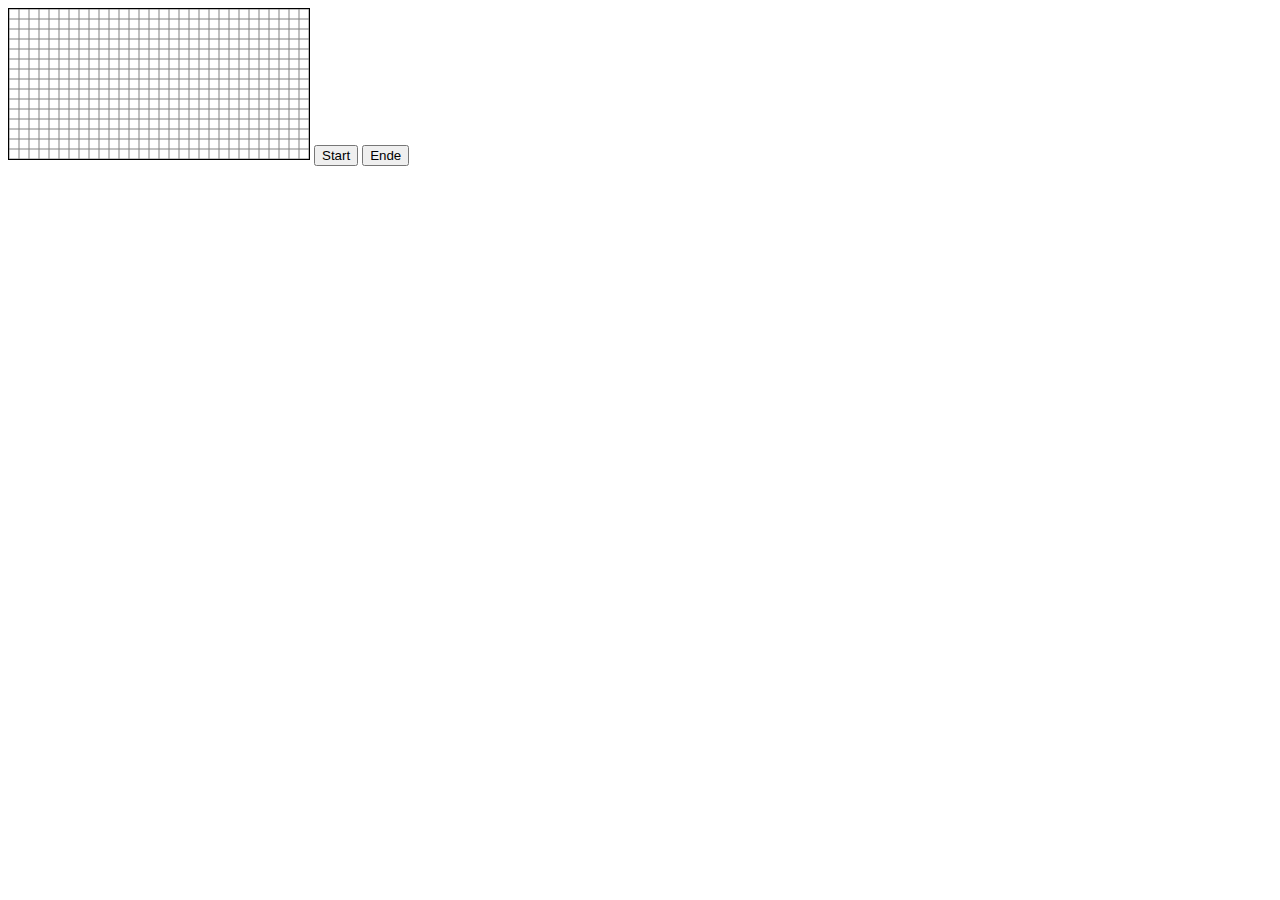
==== index.html @ c118aefb "Grid and Stylesheet added" ====
<!DOCTYPE html>
<html>
<head>
    <link rel="stylesheet" href="styles.css">
</head>

<body>

<canvas id="myCanvas" style="border:1px solid #000000;">
Your browser does not support the HTML canvas tag.
</canvas>

<button id="startButton" width="100" heigth=50>
Start
</button>

<button id="closeButton" width="100" heigth=50>
Ende
</button>

</body>

<script src="index.js"></script>


</html>
---- styles.css ----
canvas{
    width: 500;
    height: 400;
}
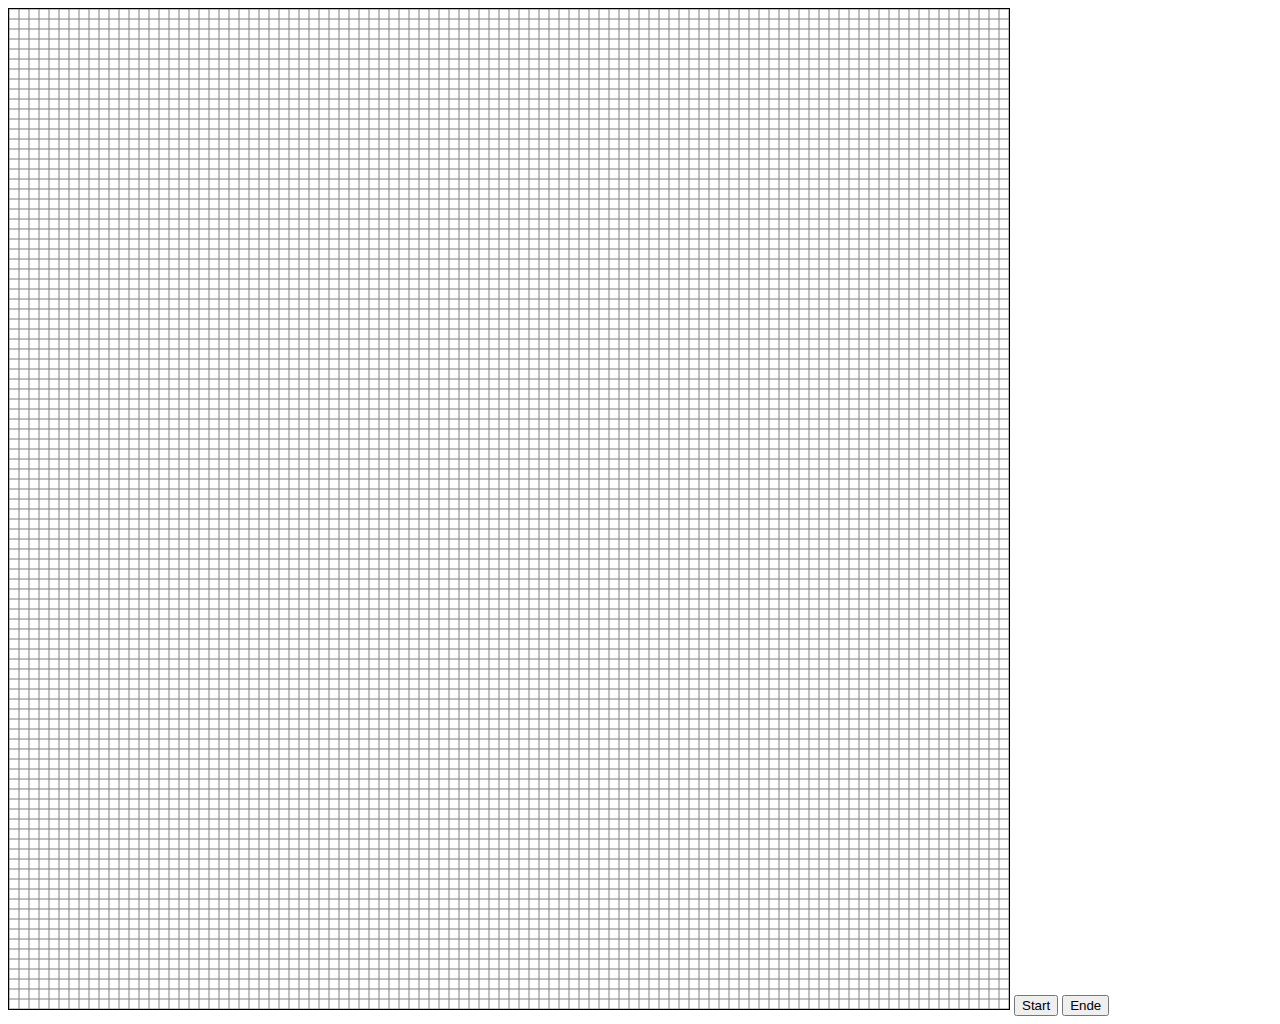
==== commit 6dc636d2: "Update index.html" ====
--- a/index.html
+++ b/index.html
@@ -6,17 +6,20 @@
 
 <body>
 
-<canvas id="myCanvas" style="border:1px solid #000000;">
-Your browser does not support the HTML canvas tag.
-</canvas>
+    <div id="Gamepanel">
 
-<button id="startButton" width="100" heigth=50>
-Start
-</button>
+        <canvas id="myCanvas" width="1000" height="1000" style="border:1px solid #000000;">
+        </canvas>                 
+        
+        <button id="startButton" width="100" heigth=50>
+            Start
+        </button>
+        
+        <button id="closeButton" width="100" heigth=50>
+            Ende
+        </button>
 
-<button id="closeButton" width="100" heigth=50>
-Ende
-</button>
+    </div>
 
 </body>
 
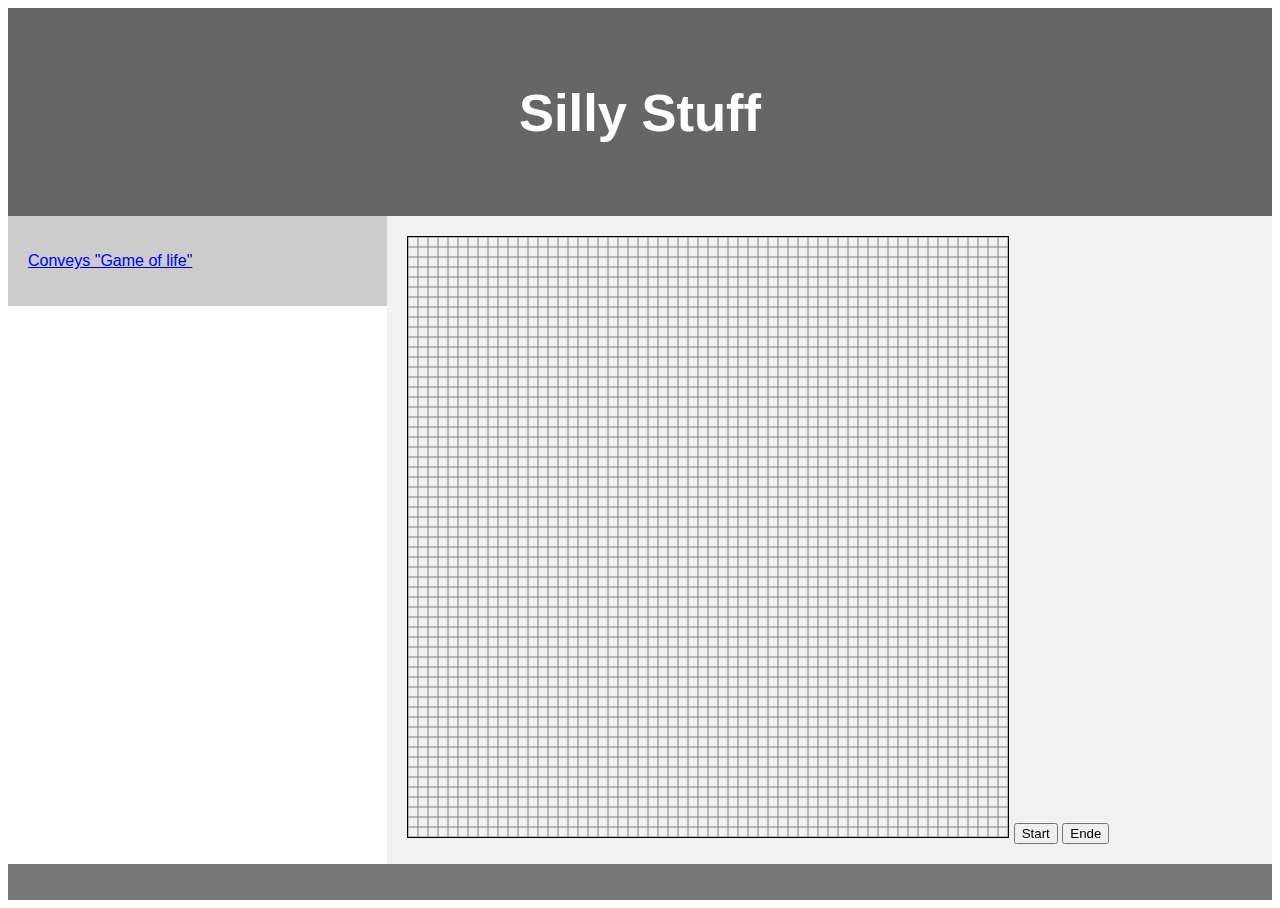
==== commit 678d7617: "designe changes" ====
--- a/index.html
+++ b/index.html
@@ -1,29 +1,52 @@
 <!DOCTYPE html>
 <html>
+
 <head>
     <link rel="stylesheet" href="styles.css">
 </head>
 
 <body>
 
-    <div id="Gamepanel">
+    <header>
+        <h2>Silly Stuff</h2>
+    </header>
 
-        <canvas id="myCanvas" width="1000" height="1000" style="border:1px solid #000000;">
-        </canvas>                 
+    <section>
+        <nav>
+            <ul>
+                <li><a href="#">Conveys "Game of life"</a></li>
+            </ul>
+        </nav>
+
+        <article>
+            <div id="Gamepanel">
+
+                <canvas id="myCanvas" width="600" height="600" style="border:1px solid #000000;">
+                </canvas>
         
-        <button id="startButton" width="100" heigth=50>
-            Start
-        </button>
+                <button id="startButton" width="100" heigth=50>
+                    Start
+                </button>
         
-        <button id="closeButton" width="100" heigth=50>
-            Ende
-        </button>
+                <button id="closeButton" width="100" heigth=50>
+                    Ende
+                </button>
+        
+            </div>
+        
+        </article>
+    </section>
 
-    </div>
+    <footer>
+        <p></p>
+    </footer>
+
+
+
 
 </body>
 
 <script src="index.js"></script>
 
 
-</html>
+</html>--- a/styles.css
+++ b/styles.css
@@ -1,4 +1,60 @@
-canvas{
-    width: 500;
-    height: 400;
-}+* {
+    box-sizing: border-box;
+  }
+  
+  body {
+    font-family: Arial, Helvetica, sans-serif;
+  }
+  
+  /* Style the header */
+  header {
+    background-color: #666;
+    padding: 30px;
+    text-align: center;
+    font-size: 35px;
+    color: white;
+  }
+  
+  /* Create two columns/boxes that floats next to each other */
+  nav {
+    float: left;
+    width: 30%;
+    background: #ccc;
+    padding: 20px;
+  }
+  
+  /* Style the list inside the menu */
+  nav ul {
+    list-style-type: none;
+    padding: 0;
+  }
+  
+  article {
+    float: left;
+    padding: 20px;
+    width: 70%;
+    background-color: #f1f1f1;
+  }
+  
+  /* Clear floats after the columns */
+  section::after {
+    content: "";
+    display: table;
+    clear: both;
+  }
+  
+  /* Style the footer */
+  footer {
+    background-color: #777;
+    padding: 10px;
+    text-align: center;
+    color: white;
+  }
+  
+  /* Responsive layout - makes the two columns/boxes stack on top of each other instead of next to each other, on small screens */
+  @media (max-width: 600px) {
+    nav, article {
+      width: 100%;
+      height: auto;
+    }
+  }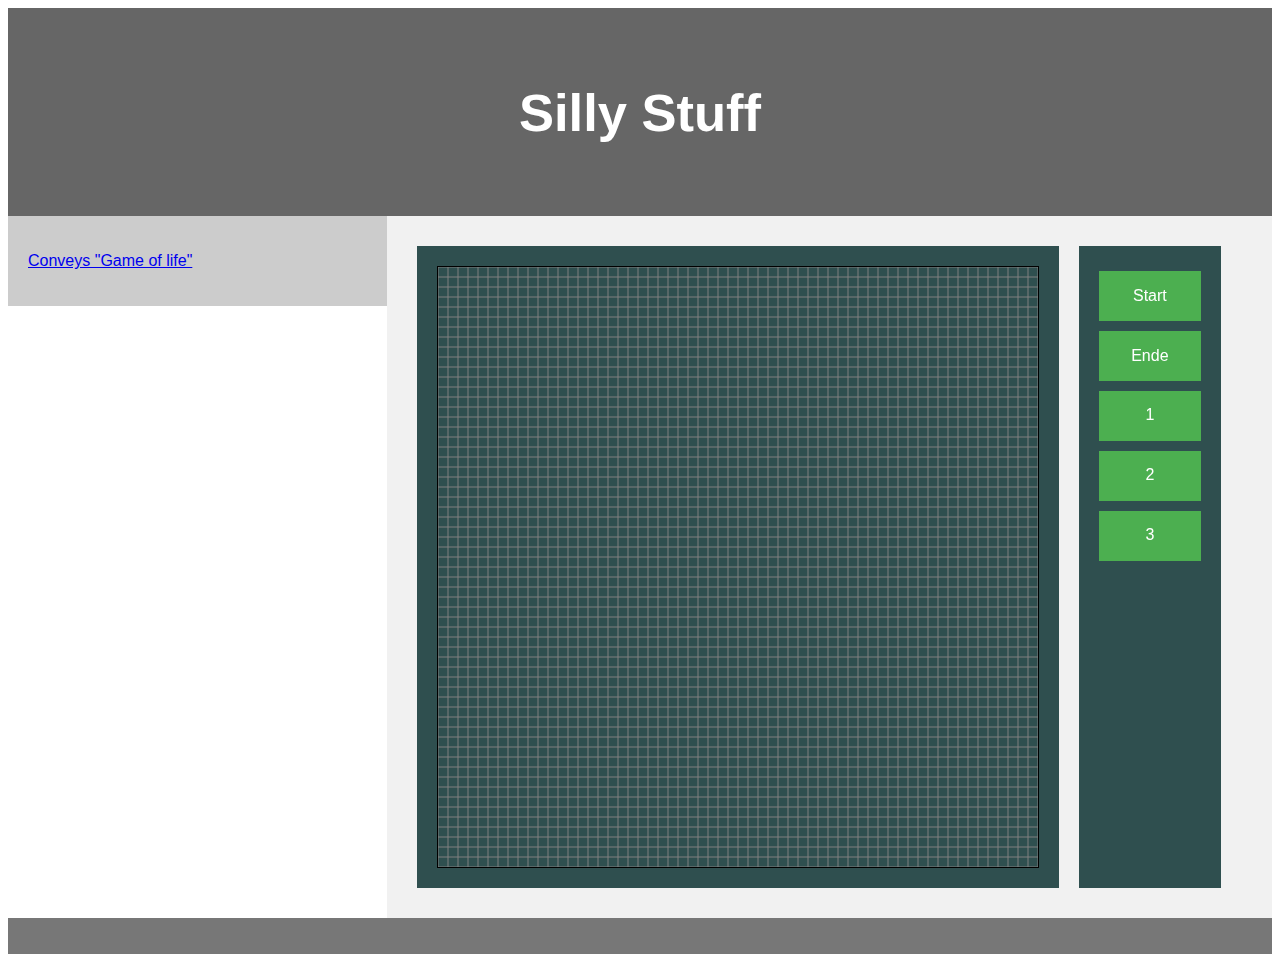
==== commit 641bef58: "Style Change" ====
--- a/index.html
+++ b/index.html
@@ -19,19 +19,27 @@
         </nav>
 
         <article>
-            <div id="Gamepanel">
-
-                <canvas id="myCanvas" width="600" height="600" style="border:1px solid #000000;">
-                </canvas>
-        
-                <button id="startButton" width="100" heigth=50>
-                    Start
-                </button>
-        
-                <button id="closeButton" width="100" heigth=50>
-                    Ende
-                </button>
-        
+            <div class="game-of-life" id="Gamepanel">
+                <div class="game-of-life-organiser">
+                    <canvas id="myCanvas" width="600" height="600" style="border:1px solid #000000;">
+                    </canvas>
+                </div>
+                
+                <div class="game-of-life-organiser">
+                    <div>
+                        <button id="startButton" class="game-of-life__controls">
+                            Start
+                        </button>
+                    </div>
+                    <div>
+                        <button id="closeButton" class="game-of-life__controls">
+                            Ende
+                        </button>
+                    </div>
+                    <div class="game-of-life__controls">1</div>
+                    <div class="game-of-life__controls">2</div>
+                    <div class="game-of-life__controls">3</div>  
+                </div>
             </div>
         
         </article>
--- a/styles.css
+++ b/styles.css
@@ -57,4 +57,40 @@
       width: 100%;
       height: auto;
     }
+  }
+
+
+
+  div{
+    display: flex;
+  }
+
+  .game-of-life {
+    flex-direction: row;
+  }
+
+  .game-of-life-organiser {
+    flex-direction: column;
+    background-color: darkslategray;
+    margin: 10px;
+    padding: 20px;
+    font-size: 20px;
+  }
+
+  .game-of-life__controls { 
+    background-color: #4CAF50; /* Green */
+    border: none;
+    color: white;
+    padding: 15px 32px;
+    margin: 5px 0px;
+    text-align: center;
+    text-decoration: none;
+    display: inline-block;
+    font-size: 16px;
+    width : 100%;
+    height: 50px;
+  }
+
+  .game-of-life__controls:hover {
+    background-color: #88ca8a;  
   }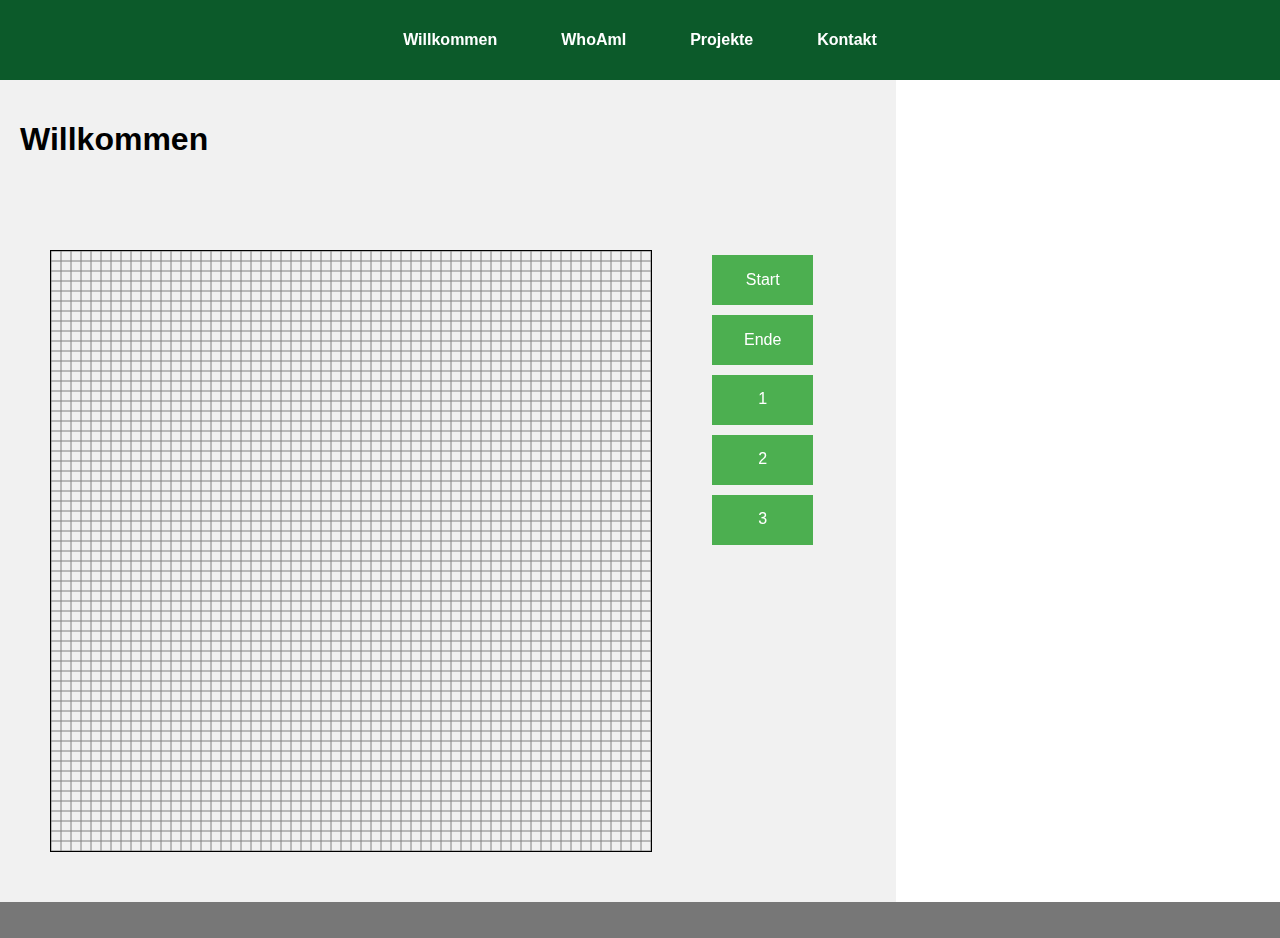
==== commit b78321b0: "Created Color Palette variables" ====
--- a/index.html
+++ b/index.html
@@ -7,16 +7,25 @@
 
 <body>
 
-    <header>
-        <h2>Silly Stuff</h2>
+    <header class="main-menu">
+        <div class="main-menu__organiser">
+            <div class="main-menu__item">Willkommen</div>
+            <div class="main-menu__item">WhoAmI</div>
+            <div class="main-menu__item">Projekte</div>
+            <div class="main-menu__item">Kontakt</div>
+        </div>
     </header>
 
     <section>
-        <nav>
-            <ul>
-                <li><a href="#">Conveys "Game of life"</a></li>
-            </ul>
-        </nav>
+
+        <article class="main-article">
+            <h1>
+                Willkommen 
+            </h1>
+            <p>
+
+            </p>
+        </article>
 
         <article>
             <div class="game-of-life" id="Gamepanel">
--- a/styles.css
+++ b/styles.css
@@ -1,33 +1,17 @@
+@import 'color-palet.css';
+
 * {
     box-sizing: border-box;
   }
   
   body {
     font-family: Arial, Helvetica, sans-serif;
+    margin: 0;
   }
   
-  /* Style the header */
-  header {
-    background-color: #666;
-    padding: 30px;
-    text-align: center;
-    font-size: 35px;
-    color: white;
-  }
-  
-  /* Create two columns/boxes that floats next to each other */
-  nav {
-    float: left;
-    width: 30%;
-    background: #ccc;
-    padding: 20px;
-  }
-  
-  /* Style the list inside the menu */
-  nav ul {
-    list-style-type: none;
-    padding: 0;
-  }
+  div{
+    display: flex;
+  }  
   
   article {
     float: left;
@@ -60,9 +44,28 @@
   }
 
 
+  .main-menu{
+    background-color: var(--primary-color);
+    height: 5em;
+    margin: 0;
+    justify-content: center;    
+  }
 
-  div{
-    display: flex;
+  .main-menu__organiser{
+    flex-direction: row;
+    justify-content: center;
+    align-items: center;
+    height: 100%;
+  }
+
+  .main-menu__item{
+    justify-content: center;
+    align-items: center;
+    font-size: 1em;
+    font-weight: bold;
+    color: white;
+    margin: 0em 2em;
+    height: 80%;
   }
 
   .game-of-life {
@@ -71,7 +74,7 @@
 
   .game-of-life-organiser {
     flex-direction: column;
-    background-color: darkslategray;
+    background-color: (--light-green-color);
     margin: 10px;
     padding: 20px;
     font-size: 20px;
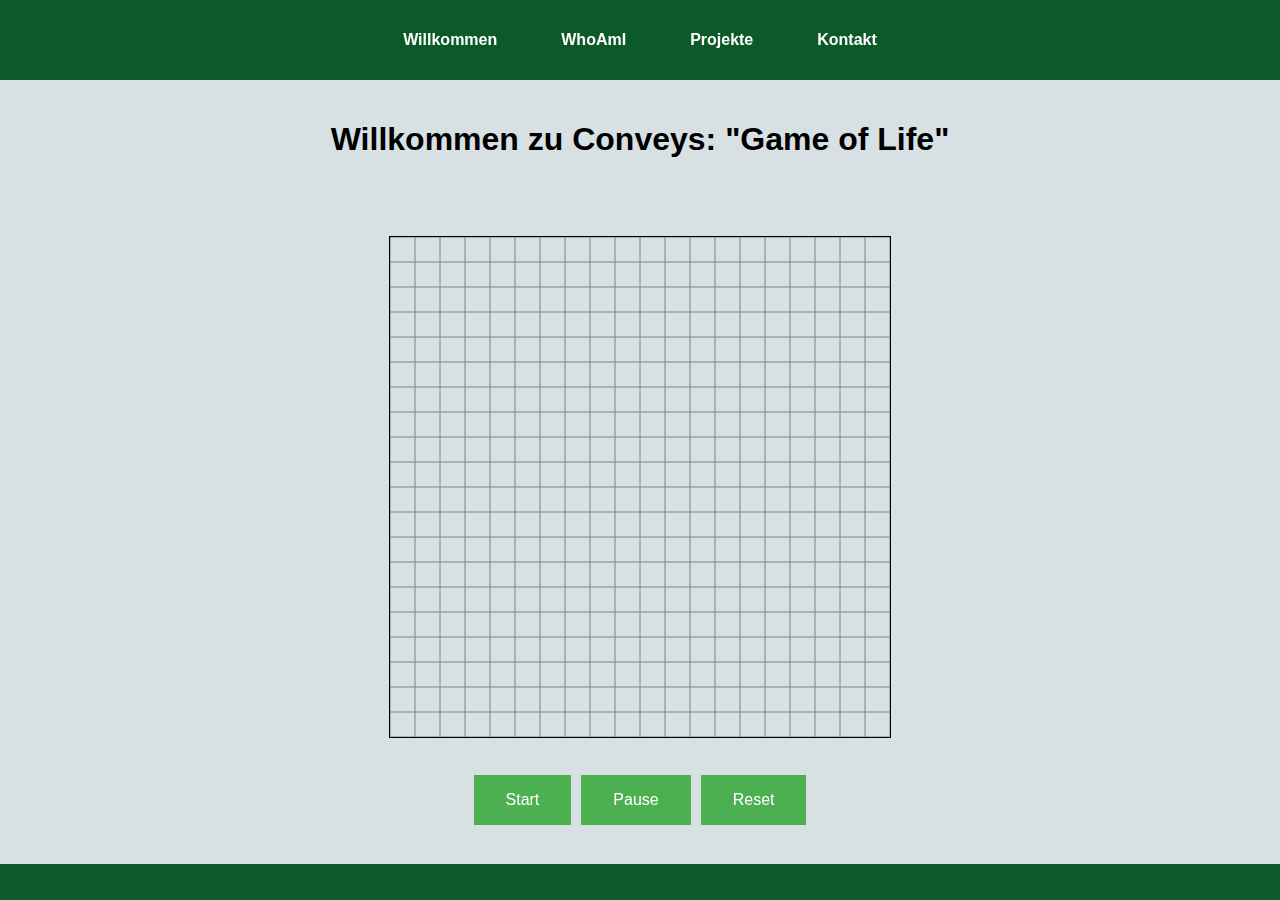
==== commit 5d619fb7: "Release Candidate" ====
--- a/index.html
+++ b/index.html
@@ -19,8 +19,8 @@
     <section>
 
         <article class="main-article">
-            <h1>
-                Willkommen 
+            <h1 class="header-articel">
+                Willkommen zu Conveys: "Game of Life"
             </h1>
             <p>
 
@@ -29,8 +29,8 @@
 
         <article>
             <div class="game-of-life" id="Gamepanel">
-                <div class="game-of-life-organiser">
-                    <canvas id="myCanvas" width="600" height="600" style="border:1px solid #000000;">
+                <div id="myContainer" class="game-of-life-organiser">
+                    <canvas id="myCanvas" class="game-of-life__canvas" width=500 height=500>
                     </canvas>
                 </div>
                 
@@ -42,19 +42,21 @@
                     </div>
                     <div>
                         <button id="closeButton" class="game-of-life__controls">
-                            Ende
+                            Pause
                         </button>
                     </div>
-                    <div class="game-of-life__controls">1</div>
-                    <div class="game-of-life__controls">2</div>
-                    <div class="game-of-life__controls">3</div>  
+                    <div>
+                        <button id="resetButton" class="game-of-life__controls">
+                            Reset
+                        </button>
+                    </div>
                 </div>
             </div>
         
         </article>
     </section>
 
-    <footer>
+    <footer class="main-footer">
         <p></p>
     </footer>
 
--- a/styles.css
+++ b/styles.css
@@ -7,6 +7,7 @@
   body {
     font-family: Arial, Helvetica, sans-serif;
     margin: 0;
+    background-color: var(--blue-color-80);
   }
   
   div{
@@ -16,10 +17,15 @@
   article {
     float: left;
     padding: 20px;
-    width: 70%;
-    background-color: #f1f1f1;
+    width: 100%;
+    height: 100%;
+    margin: 0;
   }
   
+  section {
+    /* height : 100%; */
+  }
+
   /* Clear floats after the columns */
   section::after {
     content: "";
@@ -27,22 +33,16 @@
     clear: both;
   }
   
-  /* Style the footer */
-  footer {
-    background-color: #777;
+  .main-footer {
+    position: fixed;
+    left: 0;
+    bottom: 0;
+    width: 100%;
+    background-color: var(--primary-color);
     padding: 10px;
+    position: fixed;
     text-align: center;
-    color: white;
   }
-  
-  /* Responsive layout - makes the two columns/boxes stack on top of each other instead of next to each other, on small screens */
-  @media (max-width: 600px) {
-    nav, article {
-      width: 100%;
-      height: auto;
-    }
-  }
-
 
   .main-menu{
     background-color: var(--primary-color);
@@ -69,15 +69,15 @@
   }
 
   .game-of-life {
-    flex-direction: row;
+    flex-direction: column;
+    justify-content: center;
+    align-items: center;
   }
 
   .game-of-life-organiser {
-    flex-direction: column;
+    flex-direction: row;
     background-color: (--light-green-color);
-    margin: 10px;
-    padding: 20px;
-    font-size: 20px;
+    margin: 1em;
   }
 
   .game-of-life__controls { 
@@ -85,7 +85,7 @@
     border: none;
     color: white;
     padding: 15px 32px;
-    margin: 5px 0px;
+    margin: 5px 5px;
     text-align: center;
     text-decoration: none;
     display: inline-block;
@@ -96,4 +96,12 @@
 
   .game-of-life__controls:hover {
     background-color: #88ca8a;  
-  }+  }
+  
+  .game-of-life__canvas {
+    border:1px solid #000000;
+  }
+
+  .header-articel{
+    text-align: center;
+  }
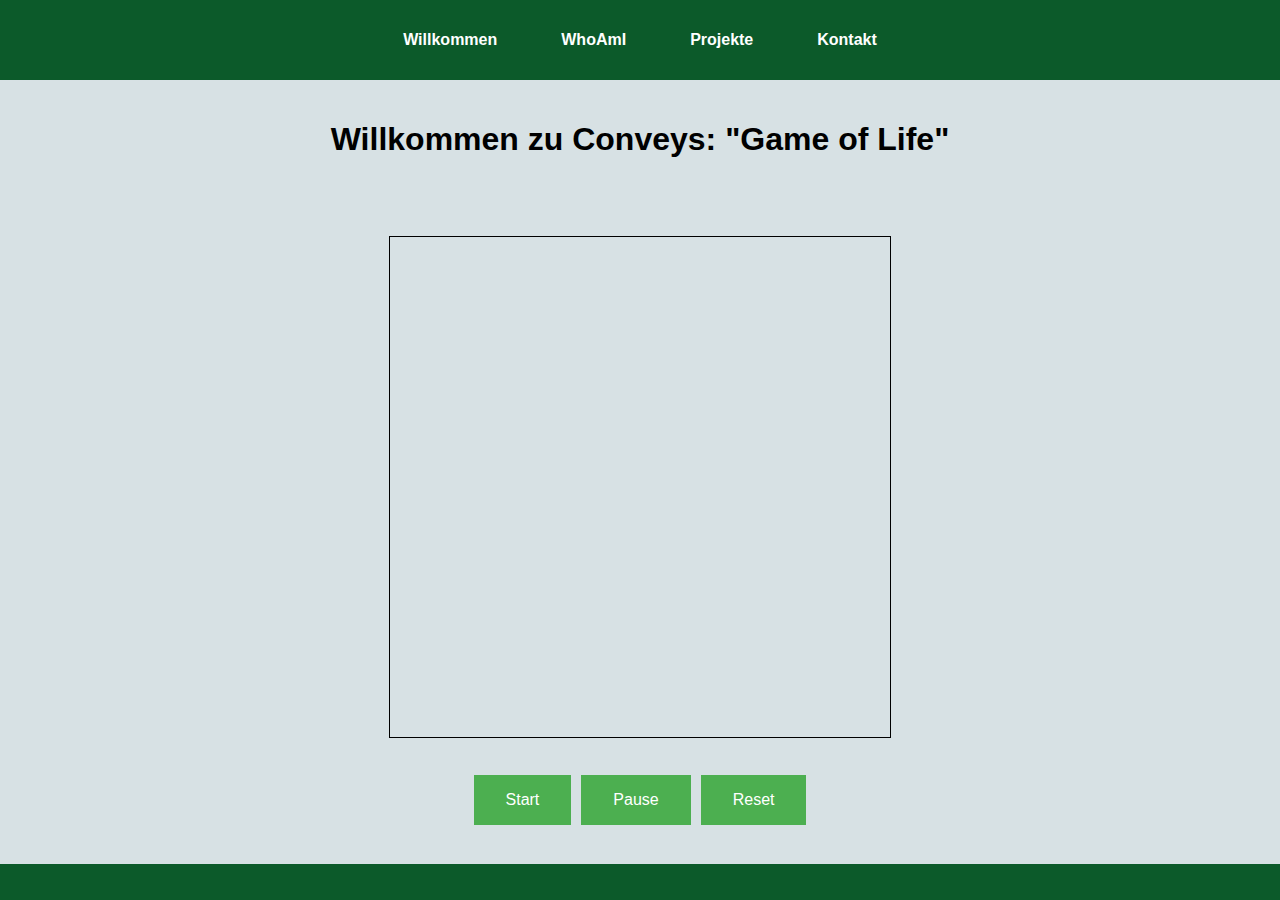
==== commit 050be859: "Refractor" ====
--- a/index.html
+++ b/index.html
@@ -65,7 +65,8 @@
 
 </body>
 
+<script src="grid.js"></script>
+<script src="gameoflife.js"></script>
 <script src="index.js"></script>
 
-
 </html>--- a/styles.css
+++ b/styles.css
@@ -22,10 +22,6 @@
     margin: 0;
   }
   
-  section {
-    /* height : 100%; */
-  }
-
   /* Clear floats after the columns */
   section::after {
     content: "";
